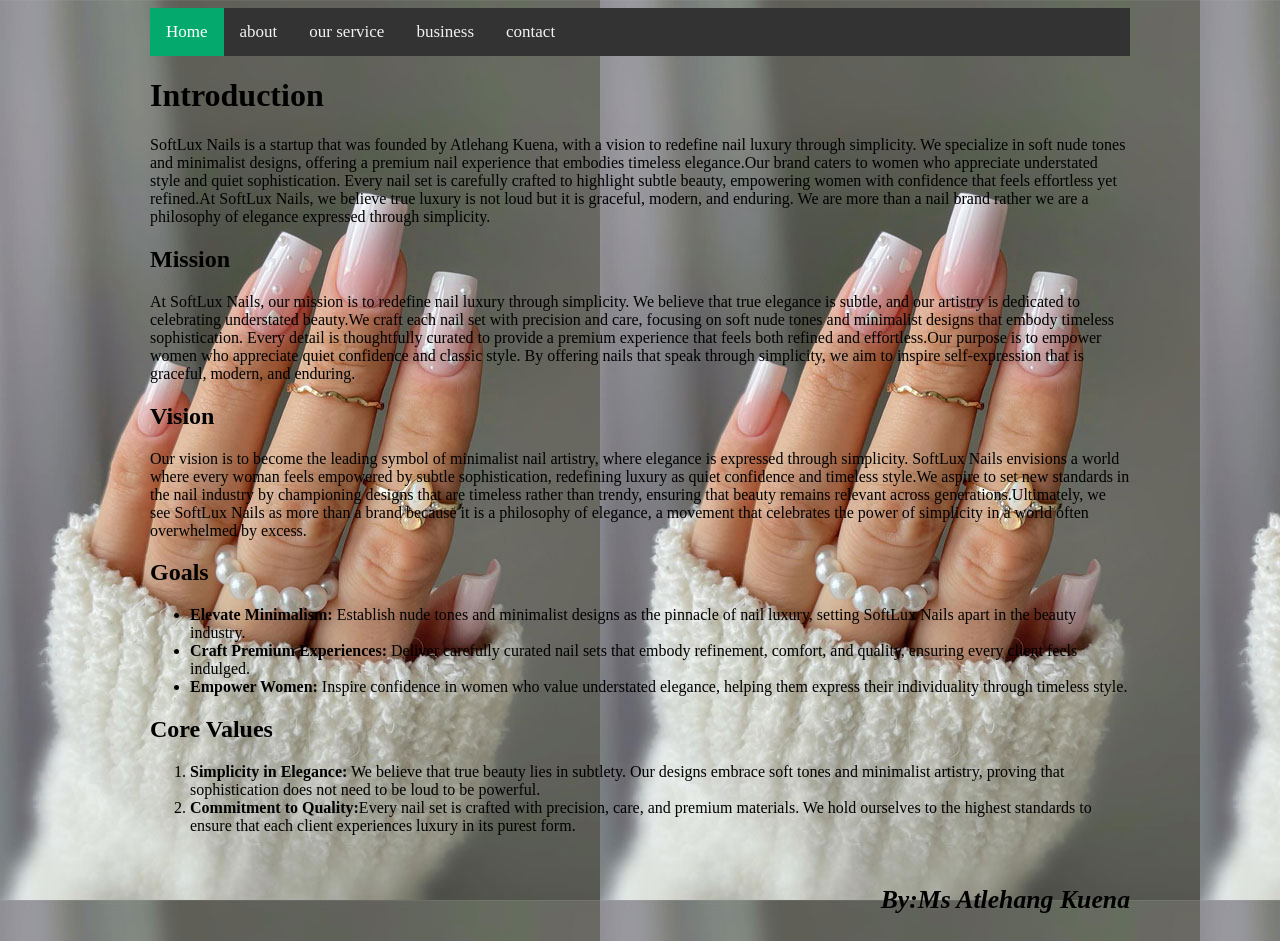
==== About.html @ 67a66f94 "Add files via upload" ====
<!DOCTYPE html>
<html>
<head>
	<meta charset="utf-8">
	<meta name="viewport" content="width=device-width, initial-scale=1">
	<title>About SoftLux Nails</title>
	<link rel="stylesheet" type="text/css" href="style.css">
</head>
<body>
	<div class="topnav">
	  <a class="active" href="index.html">Home</a>
	  <a href="about.html">about</a>
	  <a href="our service.html">our service</a>
	  <a href="business.html">business</a>
	  <a href="contact.html">contact</a>
   </div>
  
  	<h1>Introduction</h1>
	<p>SoftLux Nails is a startup that was founded by Atlehang Kuena, with a vision to redefine nail luxury through simplicity. We specialize in soft nude tones and minimalist designs, offering a premium nail experience that embodies timeless elegance.Our brand caters to women who appreciate understated style and quiet sophistication. Every nail set is carefully crafted to highlight subtle beauty, empowering women with confidence that feels effortless yet refined.At SoftLux Nails, we believe true luxury is not loud but it is graceful, modern, and enduring. We are more than a nail brand rather we are a philosophy of elegance expressed through simplicity.</p>
	
	<h2>Mission</h2>
	<p>At SoftLux Nails, our mission is to redefine nail luxury through simplicity. We believe that true elegance is subtle, and our artistry is dedicated to celebrating understated beauty.We craft each nail set with precision and care, focusing on soft nude tones and minimalist designs that embody timeless sophistication. Every detail is thoughtfully curated to provide a premium experience that feels both refined and effortless.Our purpose is to empower women who appreciate quiet confidence and classic style. By offering nails that speak through simplicity, we aim to inspire self-expression that is graceful, modern, and enduring.</p>

	<h2>Vision</h2>
	<p>Our vision is to become the leading symbol of minimalist nail artistry, where elegance is expressed through simplicity. SoftLux Nails envisions a world where every woman feels empowered by subtle sophistication, redefining luxury as quiet confidence and timeless style.We aspire to set new standards in the nail industry by championing designs that are timeless rather than trendy, ensuring that beauty remains relevant across generations.Ultimately, we see SoftLux Nails as more than a brand because it is a philosophy of elegance, a movement that celebrates the power of simplicity in a world often overwhelmed by excess.</p>

	<h2>Goals</h2>
<ul>
	<li><strong>Elevate Minimalism:</strong> Establish nude tones and minimalist designs as the pinnacle of nail luxury, setting SoftLux Nails apart in the beauty industry.</li>

    <li><strong>Craft Premium Experiences:</strong> Deliver carefully curated nail sets that embody refinement, comfort, and quality, ensuring every client feels indulged.</li>

   <li><strong>Empower Women:</strong> Inspire confidence in women who value understated elegance, helping them express their individuality through timeless style.</li>

  </ul>
   <h2>Core Values</h2>
 <ol>
 	<li><strong>Simplicity in Elegance:</strong> We believe that true beauty lies in subtlety. Our designs embrace soft tones and minimalist artistry, proving that sophistication does not need to be loud to be powerful.</li>

	<li><strong>Commitment to Quality:</strong>Every nail set is crafted with precision, care, and premium materials. We hold ourselves to the highest standards to ensure that each client experiences luxury in its purest form.</li>
</ol>
<div class="signature-name">
    <h3><em>By:Ms Atlehang Kuena</em></h3>
</div>

	

</body>
</html>
---- style.css ----
body{ background-image:url(save.jpg) ;
      font-family: Times New Romans;
      margin-left: 150px;
      margin-right: 150px;
 }
/* Add a black background color to the top navigation */
.topnav {
  background-color: #333;
  overflow: hidden;
}

/* Style the links inside the navigation bar */
.topnav a {
  float: left;
  color: #f2f2f2;
  text-align: center;
  padding: 14px 16px;
  text-decoration: none;
  font-size: 17px;
}

/* Change the color of links on hover */
.topnav a:hover {
  background-color: #ddd;
  color: black;
}

/* Add a color to the active/current link */
.topnav a.active {
  background-color: #04AA6D;
  color: white;
}
.row7{
  background-color: #49cb34;
   margin-left: 150px;
  margin-right: 150px;

}
.row8{
  background-color: #5f48b7;
  margin-left: 150px;
  margin-right: 150px;
}
.row9{
  background-color: #d52c2a;
  margin-left: 150px;
  margin-right: 150px;

}

.signature-name {
    margin-top: 50px;
    text-align: right;
    font-size: 22px;
    font-style: italic;
    color: black;
}
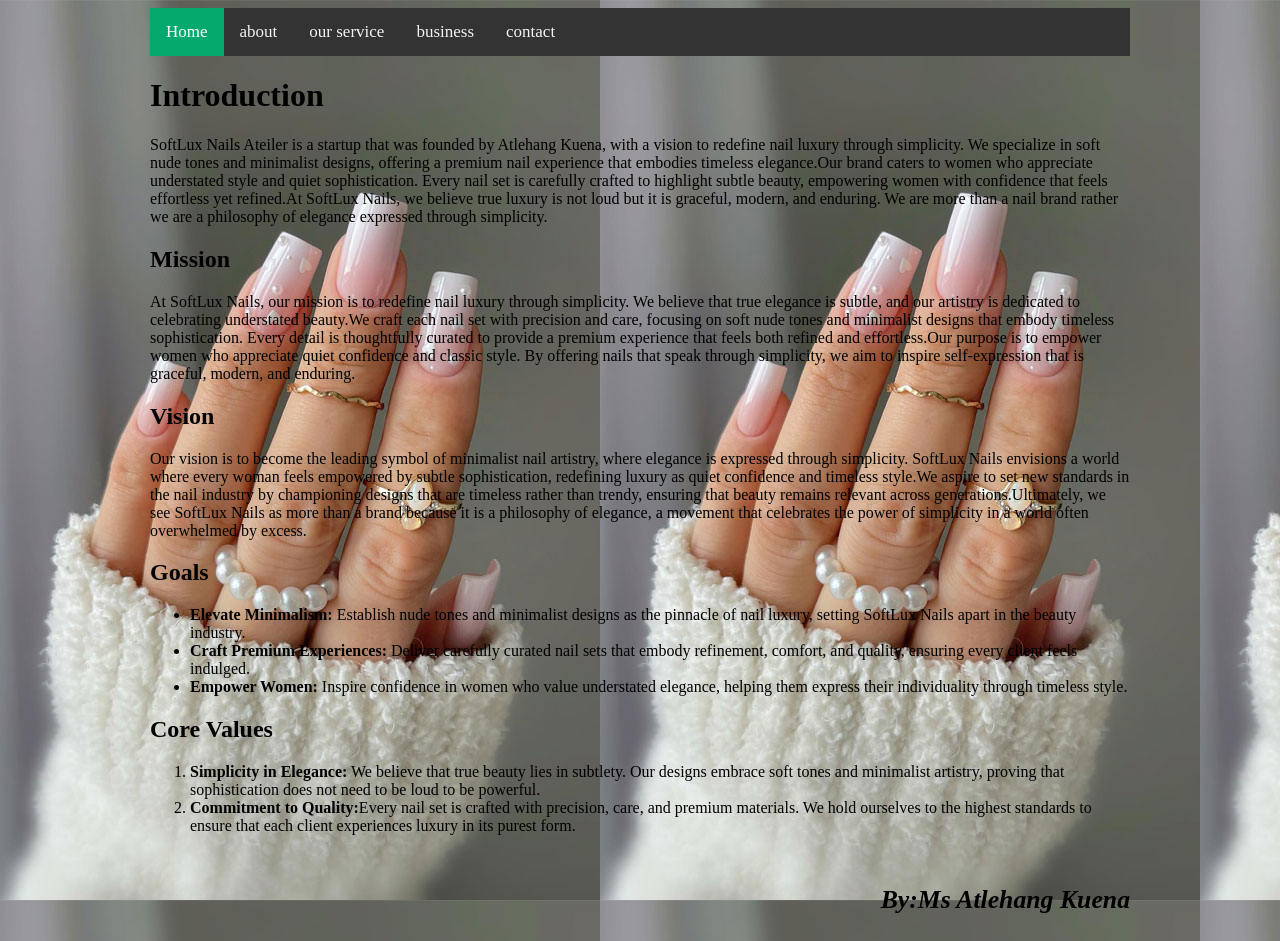
==== commit c41716ad: "Add files via upload" ====
--- a/About.html
+++ b/About.html
@@ -3,7 +3,7 @@
 <head>
 	<meta charset="utf-8">
 	<meta name="viewport" content="width=device-width, initial-scale=1">
-	<title>About SoftLux Nails</title>
+	<title>about</title>
 	<link rel="stylesheet" type="text/css" href="style.css">
 </head>
 <body>
@@ -16,7 +16,7 @@
    </div>
   
   	<h1>Introduction</h1>
-	<p>SoftLux Nails is a startup that was founded by Atlehang Kuena, with a vision to redefine nail luxury through simplicity. We specialize in soft nude tones and minimalist designs, offering a premium nail experience that embodies timeless elegance.Our brand caters to women who appreciate understated style and quiet sophistication. Every nail set is carefully crafted to highlight subtle beauty, empowering women with confidence that feels effortless yet refined.At SoftLux Nails, we believe true luxury is not loud but it is graceful, modern, and enduring. We are more than a nail brand rather we are a philosophy of elegance expressed through simplicity.</p>
+	<p>SoftLux Nails Ateiler is a startup that was founded by Atlehang Kuena, with a vision to redefine nail luxury through simplicity. We specialize in soft nude tones and minimalist designs, offering a premium nail experience that embodies timeless elegance.Our brand caters to women who appreciate understated style and quiet sophistication. Every nail set is carefully crafted to highlight subtle beauty, empowering women with confidence that feels effortless yet refined.At SoftLux Nails, we believe true luxury is not loud but it is graceful, modern, and enduring. We are more than a nail brand rather we are a philosophy of elegance expressed through simplicity.</p>
 	
 	<h2>Mission</h2>
 	<p>At SoftLux Nails, our mission is to redefine nail luxury through simplicity. We believe that true elegance is subtle, and our artistry is dedicated to celebrating understated beauty.We craft each nail set with precision and care, focusing on soft nude tones and minimalist designs that embody timeless sophistication. Every detail is thoughtfully curated to provide a premium experience that feels both refined and effortless.Our purpose is to empower women who appreciate quiet confidence and classic style. By offering nails that speak through simplicity, we aim to inspire self-expression that is graceful, modern, and enduring.</p>
